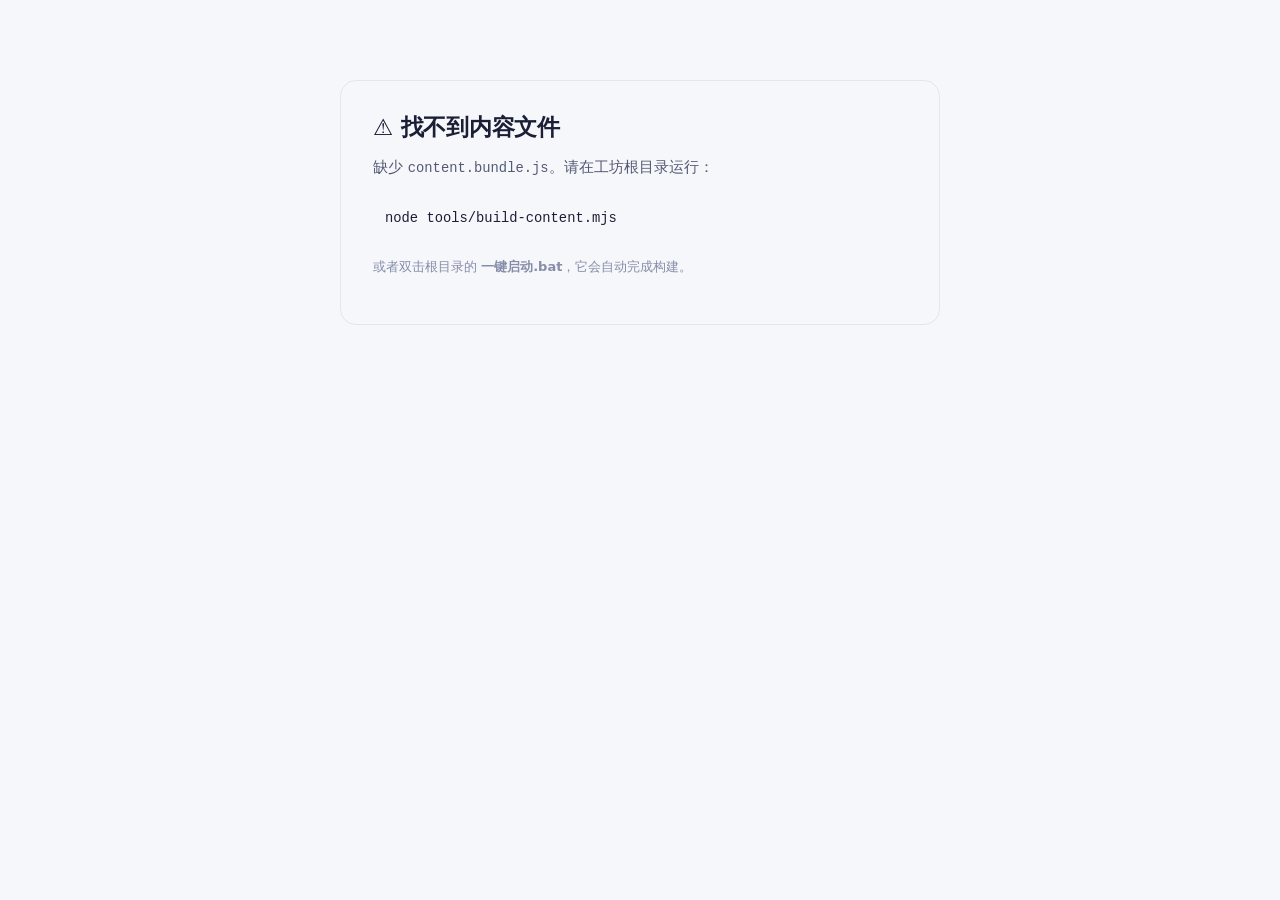
==== learning-system/index.html @ 2d0c5781 "全栈学习系统：13 主题学习平台 + BookHub 后端项目 学习系统（learning-system/） - 内核与内容分离：store/registry/markdown/app 四个模块，内容" ====
<!doctype html>
<html lang="zh-CN" data-theme="auto">
<head>
<meta charset="utf-8">
<meta name="viewport" content="width=device-width, initial-scale=1">
<title>学习系统 · Learning System</title>
<meta name="description" content="全栈知识学习系统：HTML CSS JS Vue Ajax Maven SpringBoot HTTP 分层解耦 IOC-DI MySQL JDBC MyBatis">

<!-- 全部资源本地化：双击即可打开，不依赖网络 -->
<link rel="stylesheet" href="assets/app.css">
<link rel="stylesheet" href="vendor/hljs-light.css" id="hljs-theme-light">
<link rel="stylesheet" href="vendor/hljs-dark.css" id="hljs-theme-dark" media="not all">

<style>
  /* 首屏加载态：内容 bundle 较大时先给个视觉反馈 */
  #boot {
    position: fixed; inset: 0;
    display: grid; place-items: center;
    background: var(--c-bg);
    z-index: 999;
    transition: opacity .3s;
  }
  #boot.done { opacity: 0; pointer-events: none; }
  .boot-inner { text-align: center; }
  .boot-logo {
    width: 52px; height: 52px; margin: 0 auto 16px;
    border-radius: 14px;
    background: linear-gradient(135deg, #4f7cff, #8b5cf6);
    display: grid; place-items: center;
    color: #fff; font-size: 24px; font-weight: 800;
    box-shadow: 0 8px 24px rgba(79,124,255,.35);
    animation: boot-pulse 1.6s ease-in-out infinite;
  }
  .boot-text { font-size: 13px; color: var(--c-text-3); }
  @keyframes boot-pulse {
    0%, 100% { transform: scale(1); opacity: 1; }
    50% { transform: scale(.94); opacity: .8; }
  }
  .flash { animation: flash-bg 1.2s ease; }
  @keyframes flash-bg {
    0% { background: var(--c-brand-weak); box-shadow: 0 0 0 4px var(--c-brand-weak); }
    100% { background: transparent; }
  }
</style>
</head>
<body>

<div id="boot">
  <div class="boot-inner">
    <div class="boot-logo">学</div>
    <div class="boot-text">正在加载学习内容…</div>
  </div>
</div>

<div class="app">
  <!-- ========== 顶栏 ========== -->
  <header class="topbar">
    <button class="icon-btn only-mobile" id="btn-menu" type="button" aria-label="菜单" style="display:none">☰</button>

    <a class="brand" href="#/">
      <span class="brand-mark">学</span>
      <span class="b-text">学习系统</span>
      <span class="brand-sub">Learning System</span>
    </a>

    <div class="search" role="search">
      <span class="s-icon">🔍</span>
      <input id="global-search" type="search" placeholder="搜索知识点、主题…" autocomplete="off" spellcheck="false">
      <kbd>/</kbd>
      <div class="search-drop" hidden></div>
    </div>

    <div class="topbar-actions">
      <button class="icon-btn" id="btn-review" type="button" title="今日复习 (g r)" aria-label="今日复习">🔁</button>
      <button class="icon-btn" id="btn-theme" type="button" title="切换主题" aria-label="切换主题">◐</button>
    </div>
  </header>

  <!-- ========== 侧栏 ========== -->
  <nav class="sidebar" id="sidebar" aria-label="学习目录"></nav>

  <!-- ========== 主区 ========== -->
  <main class="main"></main>
</div>

<!-- ========== 脚本：顺序很重要 ========== -->
<script src="vendor/marked.umd.js"></script>
<script src="vendor/highlight.min.js"></script>
<!-- 内容 bundle：由 tools/build-content.mjs 生成 -->
<script src="content.bundle.js"></script>
<!-- 内核 -->
<script src="assets/markdown.js"></script>
<script src="assets/store.js"></script>
<script src="assets/registry.js"></script>
<script src="assets/app.js"></script>

<script>
/* 首屏：内容加载完就撤掉 loading */
window.addEventListener('load', () => {
  const boot = document.getElementById('boot');
  if (boot) {
    boot.classList.add('done');
    setTimeout(() => boot.remove(), 320);
  }
  // 移动端菜单按钮
  if (window.innerWidth <= 860) {
    const b = document.getElementById('btn-menu');
    if (b) b.style.display = 'grid';
  }
});

/* 深色模式下切换 highlight.js 主题 */
(function () {
  function syncHljs() {
    const isDark = document.documentElement.dataset.theme === 'dark' ||
      (document.documentElement.dataset.theme === 'auto' &&
        window.matchMedia('(prefers-color-scheme: dark)').matches);
    const light = document.getElementById('hljs-theme-light');
    const dark = document.getElementById('hljs-theme-dark');
    if (light && dark) {
      light.media = isDark ? 'not all' : 'all';
      dark.media = isDark ? 'all' : 'not all';
    }
  }
  window.addEventListener('DOMContentLoaded', syncHljs);
  window.matchMedia('(prefers-color-scheme: dark)').addEventListener('change', syncHljs);
  // 主题按钮点击后同步（app.js 会改 data-theme）
  document.addEventListener('click', (e) => {
    if (e.target.id === 'btn-theme') setTimeout(syncHljs, 30);
  });
})();

/* 移动端菜单按钮显示逻辑 */
window.addEventListener('resize', () => {
  const b = document.getElementById('btn-menu');
  if (b) b.style.display = window.innerWidth <= 860 ? 'grid' : 'none';
});
</script>
</body>
</html>
---- learning-system/assets/app.css ----
/* ============================================================
 * app.css —— 学习系统设计系统
 * ------------------------------------------------------------
 * 这份样式文件本身就是一个 CSS 教材，阅读顺序对应知识点：
 *   ① CSS 变量（自定义属性）      —— 主题切换的基础
 *   ② 盒模型与 box-sizing         —— 布局不跑偏的前提
 *   ③ Flex / Grid                 —— 现代布局两大支柱
 *   ④ 层叠与优先级                —— 为什么你的样式没生效
 *   ⑤ 响应式（媒体查询 + 容器查询）
 *   ⑥ 过渡与动画
 *   ⑦ 深色模式（prefers-color-scheme + data-theme 双轨）
 * ============================================================ */

/* ---------- ① 设计令牌：全部主题相关的值集中在这里 ---------- */
:root {
  /* 语义色：按"用途"命名，而不是按"颜色"命名 —— 换主题只改值不改用法 */
  --c-brand: #4f7cff;
  --c-brand-weak: #eef3ff;
  --c-brand-strong: #3459cc;
  --c-ok: #16a34a;
  --c-ok-weak: #e9f8ee;
  --c-warn: #d97706;
  --c-warn-weak: #fef6e7;
  --c-danger: #dc2626;
  --c-danger-weak: #fdeced;
  --c-info: #0891b2;
  --c-info-weak: #e6f7fb;

  /* 中性阶：正文/次要/边框/背景 */
  --c-bg: #f6f7fb;
  --c-surface: #ffffff;
  --c-surface-2: #fbfcfe;
  --c-surface-3: #f0f2f7;
  --c-border: #e3e6ef;
  --c-border-strong: #cdd2e0;
  --c-text: #1a1f36;
  --c-text-2: #545a75;
  --c-text-3: #868da8;
  --c-shadow: 0 1px 2px rgba(20, 25, 50, .06), 0 8px 24px rgba(20, 25, 50, .06);
  --c-shadow-sm: 0 1px 2px rgba(20, 25, 50, .07);
  --c-code-bg: #f8f9fc;

  /* 尺度：间距用 4px 基准递增，避免"随手写 13px" */
  --sp-1: 4px; --sp-2: 8px; --sp-3: 12px; --sp-4: 16px;
  --sp-5: 24px; --sp-6: 32px; --sp-7: 48px; --sp-8: 64px;

  --r-sm: 6px; --r-md: 10px; --r-lg: 16px; --r-xl: 24px; --r-full: 999px;

  --f-sans: -apple-system, BlinkMacSystemFont, "Segoe UI", "PingFang SC",
           "Hiragino Sans GB", "Microsoft YaHei", "Helvetica Neue", Arial, sans-serif;
  --f-mono: "JetBrains Mono", "Cascadia Code", Consolas, "Courier New", ui-monospace, monospace;

  --fs-xs: 12px; --fs-sm: 13px; --fs-md: 14px; --fs-lg: 16px;
  --fs-xl: 20px; --fs-2xl: 26px; --fs-3xl: 34px;

  --sidebar-w: 288px;
  --header-h: 58px;
  --content-max: 860px;

  --tr: .18s cubic-bezier(.4, 0, .2, 1);
  --font-scale: 1;   /* 用户可调字号，乘到 body 上 */
}

/* ---------- ⑦ 深色主题：两套触发方式 ----------
 * 手动：<html data-theme="dark">
 * 跟随系统：媒体查询（仅在 data-theme="auto" 时生效，由 JS 控制）
 */
[data-theme="dark"] {
  --c-brand: #6b93ff;
  --c-brand-weak: #1c2542;
  --c-brand-strong: #8aa9ff;
  --c-ok: #34d399;
  --c-ok-weak: #10301f;
  --c-warn: #fbbf24;
  --c-warn-weak: #33280f;
  --c-danger: #f87171;
  --c-danger-weak: #3a1a1c;
  --c-info: #22d3ee;
  --c-info-weak: #0d2b33;

  --c-bg: #0f1218;
  --c-surface: #171b23;
  --c-surface-2: #1b2029;
  --c-surface-3: #222834;
  --c-border: #2a3040;
  --c-border-strong: #3a4254;
  --c-text: #e6e9f2;
  --c-text-2: #a8b0c4;
  --c-text-3: #737c93;
  --c-shadow: 0 1px 2px rgba(0, 0, 0, .4), 0 8px 24px rgba(0, 0, 0, .35);
  --c-shadow-sm: 0 1px 2px rgba(0, 0, 0, .35);
  --c-code-bg: #12161d;
}
@media (prefers-color-scheme: dark) {
  [data-theme="auto"] {
    --c-brand: #6b93ff; --c-brand-weak: #1c2542; --c-brand-strong: #8aa9ff;
    --c-ok: #34d399; --c-ok-weak: #10301f;
    --c-warn: #fbbf24; --c-warn-weak: #33280f;
    --c-danger: #f87171; --c-danger-weak: #3a1a1c;
    --c-info: #22d3ee; --c-info-weak: #0d2b33;
    --c-bg: #0f1218; --c-surface: #171b23; --c-surface-2: #1b2029; --c-surface-3: #222834;
    --c-border: #2a3040; --c-border-strong: #3a4254;
    --c-text: #e6e9f2; --c-text-2: #a8b0c4; --c-text-3: #737c93;
    --c-shadow: 0 1px 2px rgba(0,0,0,.4), 0 8px 24px rgba(0,0,0,.35);
    --c-shadow-sm: 0 1px 2px rgba(0,0,0,.35);
    --c-code-bg: #12161d;
  }
}

/* ---------- ② 重置 + 盒模型 ---------- */
*, *::before, *::after {
  /* 关键一行：宽度包含 padding 和 border，布局计算才符合直觉 */
  box-sizing: border-box;
}

html {
  /* 平滑滚动：点击目录跳转时不要"瞬移" */
  scroll-behavior: smooth;
  /* 锚点跳转时给顶部固定 header 留出空间 —— 这个细节 90% 的站点都漏了 */
  scroll-padding-top: calc(var(--header-h) + 16px);
  -webkit-text-size-adjust: 100%;
}

body {
  margin: 0;
  font-family: var(--f-sans);
  font-size: calc(var(--fs-md) * var(--font-scale));
  line-height: 1.72;
  color: var(--c-text);
  background: var(--c-bg);
  /* 字体渲染优化 */
  -webkit-font-smoothing: antialiased;
  text-rendering: optimizeLegibility;
  transition: background var(--tr), color var(--tr);
}

h1, h2, h3, h4, h5, h6 { margin: 0; font-weight: 650; line-height: 1.32; letter-spacing: -.01em; }
p { margin: 0 0 1em; }
a { color: var(--c-brand); text-decoration: none; }
a:hover { text-decoration: underline; }
code, kbd, pre { font-family: var(--f-mono); font-size: .92em; }
button, input, select, textarea { font: inherit; color: inherit; }
img { max-width: 100%; height: auto; }
::selection { background: color-mix(in srgb, var(--c-brand) 26%, transparent); }

/* 焦点可见性：键盘用户必备，别用 outline:none 抹掉它 */
:focus-visible {
  outline: 2px solid var(--c-brand);
  outline-offset: 2px;
  border-radius: var(--r-sm);
}

/* 自定义滚动条 */
::-webkit-scrollbar { width: 10px; height: 10px; }
::-webkit-scrollbar-track { background: transparent; }
::-webkit-scrollbar-thumb {
  background: var(--c-border-strong);
  border-radius: var(--r-full);
  border: 2px solid transparent;
  background-clip: content-box;
}
::-webkit-scrollbar-thumb:hover { background: var(--c-text-3); background-clip: content-box; }

/* ============================================================
 * 应用骨架：CSS Grid 三区布局
 *   header 横跨顶部，左侧栏 + 主内容区
 * ============================================================ */
.app {
  display: grid;
  grid-template-columns: var(--sidebar-w) 1fr;
  grid-template-rows: var(--header-h) 1fr;
  grid-template-areas:
    "header header"
    "sidebar main";
  min-height: 100vh;      /* 用 min-height 而不是 height：内容长了能撑开 */
}

/* ---------- 顶栏 ---------- */
.topbar {
  grid-area: header;
  position: sticky;       /* sticky 相对最近滚动祖先；这里相对 body 滚动 */
  top: 0;
  z-index: 40;
  display: flex;
  align-items: center;
  gap: var(--sp-3);
  padding: 0 var(--sp-4);
  background: color-mix(in srgb, var(--c-surface) 86%, transparent);
  /* 毛玻璃：backdrop-filter 需要半透明背景才有意义 */
  backdrop-filter: blur(12px) saturate(1.4);
  border-bottom: 1px solid var(--c-border);
  height: var(--header-h);
}

.brand {
  display: flex;
  align-items: center;
  gap: var(--sp-2);
  font-weight: 700;
  font-size: var(--fs-lg);
  white-space: nowrap;
  color: var(--c-text);
  text-decoration: none;
}
.brand:hover { text-decoration: none; }
.brand-mark {
  width: 28px; height: 28px;
  display: grid; place-items: center;
  border-radius: 8px;
  background: linear-gradient(135deg, var(--c-brand), #8b5cf6);
  color: #fff;
  font-size: 15px;
  font-weight: 800;
  box-shadow: 0 2px 8px color-mix(in srgb, var(--c-brand) 45%, transparent);
}
.brand-sub {
  font-size: var(--fs-xs);
  color: var(--c-text-3);
  font-weight: 400;
  padding-left: var(--sp-1);
}

/* 搜索框：Flex 让输入框吃掉剩余空间 */
.search {
  position: relative;
  flex: 1;
  max-width: 460px;
  min-width: 120px;
}
.search input {
  width: 100%;
  height: 36px;
  padding: 0 var(--sp-4) 0 34px;
  border: 1px solid var(--c-border);
  border-radius: var(--r-full);
  background: var(--c-surface-2);
  transition: border-color var(--tr), background var(--tr);
}
.search input:focus {
  outline: none;
  border-color: var(--c-brand);
  background: var(--c-surface);
  box-shadow: 0 0 0 3px var(--c-brand-weak);
}
.search .s-icon {
  position: absolute;     /* 绝对定位：图标脱离文档流，叠在输入框上 */
  left: 11px; top: 50%;
  transform: translateY(-50%);
  color: var(--c-text-3);
  pointer-events: none;   /* 关键：别让图标挡住点击输入框 */
  font-size: 14px;
}
.search kbd {
  position: absolute; right: 8px; top: 50%;
  transform: translateY(-50%);
  font-size: 11px; padding: 2px 6px;
  border: 1px solid var(--c-border);
  border-radius: 4px;
  color: var(--c-text-3);
  background: var(--c-surface-3);
}

/* 搜索结果下拉 */
.search-drop {
  position: absolute;
  top: calc(100% + 6px);
  left: 0; right: 0;
  max-height: 62vh;
  overflow-y: auto;
  background: var(--c-surface);
  border: 1px solid var(--c-border);
  border-radius: var(--r-md);
  box-shadow: var(--c-shadow);
  z-index: 60;
  padding: var(--sp-2);
}
.search-drop[hidden] { display: none; }
.sr-item {
  display: block;
  padding: var(--sp-2) var(--sp-3);
  border-radius: var(--r-sm);
  color: var(--c-text);
  cursor: pointer;
  text-decoration: none;
}
.sr-item:hover, .sr-item.active { background: var(--c-brand-weak); text-decoration: none; }
.sr-item .sr-t { font-weight: 600; font-size: var(--fs-md); }
.sr-item .sr-d { font-size: var(--fs-xs); color: var(--c-text-3); margin-top: 1px; }
.sr-item mark { background: color-mix(in srgb, var(--c-warn) 40%, transparent); color: inherit; padding: 0 1px; border-radius: 2px; }
.sr-empty { padding: var(--sp-4); text-align: center; color: var(--c-text-3); font-size: var(--fs-sm); }

/* 顶栏右侧按钮组 */
.topbar-actions { display: flex; align-items: center; gap: var(--sp-1); margin-left: auto; }

.icon-btn {
  display: grid; place-items: center;
  width: 34px; height: 34px;
  border: 1px solid transparent;
  border-radius: var(--r-sm);
  background: transparent;
  color: var(--c-text-2);
  cursor: pointer;
  transition: background var(--tr), color var(--tr);
  font-size: 15px;
}
.icon-btn:hover { background: var(--c-surface-3); color: var(--c-text); }
.icon-btn.active { background: var(--c-brand-weak); color: var(--c-brand); border-color: color-mix(in srgb, var(--c-brand) 30%, transparent); }

/* ---------- 侧栏 ---------- */
.sidebar {
  grid-area: sidebar;
  border-right: 1px solid var(--c-border);
  background: var(--c-surface-2);
  padding: var(--sp-3) var(--sp-2) var(--sp-6);
  overflow-y: auto;
  max-height: calc(100vh - var(--header-h));
  position: sticky;
  top: var(--header-h);
  display: flex;
  flex-direction: column;
  gap: var(--sp-1);
}

.side-sec { margin-bottom: var(--sp-3); }
.side-title {
  display: flex; align-items: center; justify-content: space-between;
  padding: var(--sp-2) var(--sp-3) var(--sp-1);
  font-size: var(--fs-xs);
  font-weight: 700;
  letter-spacing: .06em;
  text-transform: uppercase;
  color: var(--c-text-3);
}
.side-title button {
  border: 0; background: transparent; color: var(--c-text-3);
  cursor: pointer; font-size: 12px; padding: 0 4px;
}
.side-title button:hover { color: var(--c-brand); }

/* 包（内容包）分组 */
.pack-group { margin-bottom: var(--sp-2); }
.pack-head {
  display: flex; align-items: center; gap: var(--sp-2);
  width: 100%;
  padding: var(--sp-2) var(--sp-3);
  border: 0; background: transparent;
  border-radius: var(--r-sm);
  cursor: pointer;
  text-align: left;
  font-weight: 600;
  font-size: var(--fs-md);
  color: var(--c-text);
  transition: background var(--tr);
}
.pack-head:hover { background: var(--c-surface-3); }
.pack-dot {
  width: 8px; height: 8px; border-radius: 50%;
  flex: 0 0 auto;
  box-shadow: 0 0 0 3px color-mix(in srgb, currentColor 12%, transparent);
}
.pack-name { flex: 1; overflow: hidden; text-overflow: ellipsis; white-space: nowrap; }
.pack-caret { font-size: 10px; color: var(--c-text-3); transition: transform var(--tr); }
.pack-group.collapsed .pack-caret { transform: rotate(-90deg); }
.pack-group.collapsed .pack-body { display: none; }

.pack-body { padding-left: var(--sp-2); }

/* 主题（topic）条目 */
.topic-link {
  display: flex;
  align-items: center;
  gap: var(--sp-2);
  padding: 6px var(--sp-3);
  border-radius: var(--r-sm);
  color: var(--c-text-2);
  font-size: var(--fs-sm);
  cursor: pointer;
  text-decoration: none;
  transition: background var(--tr), color var(--tr);
  position: relative;
}
.topic-link:hover { background: var(--c-surface-3); color: var(--c-text); text-decoration: none; }
.topic-link.active {
  background: var(--c-brand-weak);
  color: var(--c-brand-strong);
  font-weight: 600;
}
.topic-link.active::before {
  content: '';
  position: absolute; left: 0; top: 20%; bottom: 20%;
  width: 3px; border-radius: var(--r-full);
  background: var(--c-brand);
}
.topic-prog {
  margin-left: auto;
  font-size: 10px;
  font-variant-numeric: tabular-nums;
  color: var(--c-text-3);
  flex: 0 0 auto;
}
.topic-link.done .topic-prog { color: var(--c-ok); }

/* 进度圆环（用 conic-gradient 画，无需 SVG） */
.ring {
  --p: 0;
  --size: 14px;
  --thick: 2.5px;
  width: var(--size); height: var(--size);
  border-radius: 50%;
  flex: 0 0 auto;
  background: conic-gradient(var(--c-brand) calc(var(--p) * 1%), var(--c-border) 0);
  position: relative;
}
.ring::after {
  content: '';
  position: absolute;
  inset: var(--thick);
  border-radius: 50%;
  background: var(--c-surface-2);
}
.ring.ok { background: conic-gradient(var(--c-ok) calc(var(--p) * 1%), var(--c-border) 0); }

/* ---------- 主内容 ---------- */
.main {
  grid-area: main;
  padding: var(--sp-5) var(--sp-5) var(--sp-8);
  min-width: 0;           /* Grid 子项关键：不加这条，内部超宽内容会把网格撑破 */
  display: flex;
  justify-content: center;
}
.page {
  width: 100%;
  max-width: var(--content-max);
  animation: fade-in .22s ease both;
}

/* ---------- 通用组件 ---------- */
.card {
  background: var(--c-surface);
  border: 1px solid var(--c-border);
  border-radius: var(--r-lg);
  padding: var(--sp-5);
  box-shadow: var(--c-shadow-sm);
  transition: box-shadow var(--tr), border-color var(--tr), transform var(--tr);
}
.card.hoverable:hover { box-shadow: var(--c-shadow); border-color: var(--c-border-strong); }

.btn {
  display: inline-flex; align-items: center; justify-content: center;
  gap: var(--sp-2);
  height: 34px;
  padding: 0 var(--sp-4);
  border: 1px solid var(--c-border);
  border-radius: var(--r-sm);
  background: var(--c-surface);
  color: var(--c-text);
  font-size: var(--fs-sm);
  font-weight: 550;
  cursor: pointer;
  white-space: nowrap;
  transition: all var(--tr);
}
.btn:hover { border-color: var(--c-border-strong); background: var(--c-surface-2); }
.btn:active { transform: translateY(1px); }
.btn-primary {
  background: var(--c-brand); border-color: var(--c-brand); color: #fff;
  box-shadow: 0 1px 3px color-mix(in srgb, var(--c-brand) 40%, transparent);
}
.btn-primary:hover { background: var(--c-brand-strong); border-color: var(--c-brand-strong); }
.btn-ok { background: var(--c-ok); border-color: var(--c-ok); color: #fff; }
.btn-ghost { background: transparent; border-color: transparent; color: var(--c-text-2); }
.btn-ghost:hover { background: var(--c-surface-3); color: var(--c-text); }
.btn-sm { height: 28px; padding: 0 var(--sp-3); font-size: var(--fs-xs); }
.btn[disabled] { opacity: .5; cursor: not-allowed; }

/* 状态标签 */
.badge {
  display: inline-flex; align-items: center; gap: 4px;
  padding: 2px 8px;
  border-radius: var(--r-full);
  font-size: 11px;
  font-weight: 600;
  line-height: 1.6;
  background: var(--c-surface-3);
  color: var(--c-text-2);
  white-space: nowrap;
}
.badge.brand { background: var(--c-brand-weak); color: var(--c-brand-strong); }
.badge.ok { background: var(--c-ok-weak); color: var(--c-ok); }
.badge.warn { background: var(--c-warn-weak); color: var(--c-warn); }
.badge.danger { background: var(--c-danger-weak); color: var(--c-danger); }
.badge.info { background: var(--c-info-weak); color: var(--c-info); }

/* 进度条 */
.progress {
  height: 7px;
  border-radius: var(--r-full);
  background: var(--c-surface-3);
  overflow: hidden;
}
.progress > i {
  display: block;
  height: 100%;
  border-radius: inherit;
  background: linear-gradient(90deg, var(--c-brand), #8b5cf6);
  transition: width .4s cubic-bezier(.4, 0, .2, 1);
}

/* 分段控制器 */
.segmented {
  display: inline-flex;
  padding: 3px;
  background: var(--c-surface-3);
  border-radius: var(--r-sm);
  gap: 2px;
}
.segmented button {
  border: 0; background: transparent;
  padding: 4px var(--sp-3);
  border-radius: 5px;
  font-size: var(--fs-xs);
  font-weight: 550;
  color: var(--c-text-2);
  cursor: pointer;
  transition: all var(--tr);
}
.segmented button.on {
  background: var(--c-surface);
  color: var(--c-text);
  box-shadow: var(--c-shadow-sm);
}

/* 空状态 */
.empty {
  text-align: center;
  padding: var(--sp-8) var(--sp-5);
  color: var(--c-text-3);
}
.empty .e-icon { font-size: 40px; opacity: .5; margin-bottom: var(--sp-3); }
.empty .e-t { font-size: var(--fs-lg); color: var(--c-text-2); font-weight: 600; margin-bottom: var(--sp-2); }

/* ============================================================
 * Markdown 正文排版
 * ------------------------------------------------------------
 * 学习场景的正文排版有几个硬要求：
 *   - 行宽限制（超过 90 字符眼睛就累）
 *   - 段落间距大一点（知识密度高，需要呼吸）
 *   - 代码块要能被"看出来"是代码
 * ============================================================ */
.prose {
  font-size: calc(15px * var(--font-scale));
  line-height: 1.78;
  color: var(--c-text);
  /* 中文排版优化：中英文之间自动加空 */
  word-break: break-word;
  overflow-wrap: anywhere;
}

.prose > *:first-child { margin-top: 0; }
.prose h1 {
  font-size: var(--fs-2xl);
  margin: var(--sp-7) 0 var(--sp-4);
  padding-bottom: var(--sp-2);
  border-bottom: 1px solid var(--c-border);
}
.prose h2 {
  font-size: var(--fs-xl);
  margin: var(--sp-6) 0 var(--sp-3);
  padding-top: var(--sp-2);
}
.prose h3 {
  font-size: calc(17px * var(--font-scale));
  margin: var(--sp-5) 0 var(--sp-2);
  color: var(--c-text);
}
.prose h4 {
  font-size: calc(15px * var(--font-scale));
  margin: var(--sp-4) 0 var(--sp-2);
  color: var(--c-text-2);
  text-transform: none;
}
.prose .md-h { position: relative; }
.prose .md-h .anchor {
  opacity: 0;
  margin-left: var(--sp-2);
  font-weight: 400;
  color: var(--c-text-3);
  text-decoration: none;
  font-size: .8em;
  transition: opacity var(--tr);
}
.prose .md-h:hover .anchor { opacity: 1; }

.prose h2::before {
  /* 二级标题左侧品牌色竖线，让层次一眼分辨 */
  content: '';
  display: inline-block;
  width: 4px; height: .82em;
  margin-right: 10px;
  vertical-align: -.06em;
  border-radius: var(--r-full);
  background: linear-gradient(180deg, var(--c-brand), #8b5cf6);
}

.prose p { margin: 0 0 1em; }
.prose ul, .prose ol { margin: 0 0 1em; padding-left: 1.5em; }
.prose li { margin: .3em 0; }
.prose li::marker { color: var(--c-brand); }
.prose strong { font-weight: 650; color: var(--c-text); }
.prose em { font-style: italic; color: var(--c-text-2); }
.prose del { color: var(--c-text-3); }

/* 行内代码：和正文明显区分，但不要抢戏 */
.prose :not(pre) > code {
  background: var(--c-code-bg);
  border: 1px solid var(--c-border);
  padding: .12em .42em;
  border-radius: 4px;
  font-size: .88em;
  color: var(--c-brand-strong);
  white-space: nowrap;
}

.prose blockquote {
  margin: var(--sp-4) 0;
  padding: var(--sp-3) var(--sp-4);
  border-left: 3px solid var(--c-brand);
  background: var(--c-brand-weak);
  border-radius: 0 var(--r-sm) var(--r-sm) 0;
  color: var(--c-text-2);
}
.prose blockquote > *:last-child { margin-bottom: 0; }

.prose hr {
  border: 0;
  border-top: 1px dashed var(--c-border-strong);
  margin: var(--sp-6) 0;
}

.prose img {
  border-radius: var(--r-md);
  border: 1px solid var(--c-border);
  margin: var(--sp-3) 0;
}

/* 表格 */
.table-wrap {
  overflow-x: auto;
  margin: var(--sp-4) 0;
  border: 1px solid var(--c-border);
  border-radius: var(--r-md);
  /* 表格圆角 + 滚动条共存的小技巧 */
  -webkit-overflow-scrolling: touch;
}
.prose table {
  border-collapse: collapse;
  width: 100%;
  font-size: .94em;
  min-width: 420px;
}
.prose thead th {
  background: var(--c-surface-3);
  font-weight: 650;
  text-align: left;
  padding: var(--sp-2) var(--sp-3);
  border-bottom: 1px solid var(--c-border);
  white-space: nowrap;
  font-size: var(--fs-sm);
}
.prose tbody td {
  padding: var(--sp-2) var(--sp-3);
  border-bottom: 1px solid var(--c-border);
  vertical-align: top;
}
.prose tbody tr:last-child td { border-bottom: 0; }
.prose tbody tr:hover { background: var(--c-surface-2); }
.prose tbody tr:nth-child(even) { background: var(--c-surface-2); }
.prose tbody tr:nth-child(even):hover { background: var(--c-surface-3); }

/* 代码块容器 */
.code-wrap {
  margin: var(--sp-4) 0;
  border: 1px solid var(--c-border);
  border-radius: var(--r-md);
  overflow: hidden;
  background: var(--c-code-bg);
}
.code-bar {
  display: flex;
  align-items: center;
  justify-content: space-between;
  padding: 5px var(--sp-3);
  background: var(--c-surface-3);
  border-bottom: 1px solid var(--c-border);
  font-size: 11px;
}
.code-lang {
  font-family: var(--f-mono);
  color: var(--c-text-3);
  text-transform: uppercase;
  letter-spacing: .04em;
  font-weight: 600;
}
.code-copy {
  border: 1px solid var(--c-border);
  background: var(--c-surface);
  color: var(--c-text-2);
  border-radius: 4px;
  padding: 2px 9px;
  font-size: 11px;
  cursor: pointer;
  transition: all var(--tr);
}
.code-copy:hover { border-color: var(--c-brand); color: var(--c-brand); }
.code-copy.ok { border-color: var(--c-ok); color: var(--c-ok); background: var(--c-ok-weak); }

.prose pre {
  margin: 0;
  padding: var(--sp-3) var(--sp-4);
  overflow-x: auto;
  line-height: 1.6;
  font-size: calc(13px * var(--font-scale));
  tab-size: 4;
}
.prose pre.wrap { white-space: pre-wrap; word-break: break-all; }
.prose pre code.hljs { background: transparent !important; padding: 0 !important; }

/* 自定义容器（callout） */
.callout {
  margin: var(--sp-4) 0;
  padding: var(--sp-3) var(--sp-4);
  border-radius: var(--r-md);
  border-left: 3px solid var(--c-brand);
  background: var(--c-brand-weak);
  font-size: .97em;
}
.callout > *:first-child { margin-top: 0; }
.callout > *:last-child { margin-bottom: 0; }
.callout-t {
  display: flex; align-items: center; gap: 6px;
  font-weight: 650;
  font-size: var(--fs-sm);
  margin-bottom: var(--sp-2) !important;
  letter-spacing: .01em;
}
.callout-i { font-size: 14px; }

.callout.tip { border-color: var(--c-info); background: var(--c-info-weak); }
.callout.tip .callout-t { color: var(--c-info); }

.callout.key { border-color: var(--c-brand); background: var(--c-brand-weak); }
.callout.key .callout-t { color: var(--c-brand-strong); }

.callout.warn { border-color: var(--c-warn); background: var(--c-warn-weak); }
.callout.warn .callout-t { color: var(--c-warn); }

.callout.danger { border-color: var(--c-danger); background: var(--c-danger-weak); }
.callout.danger .callout-t { color: var(--c-danger); }

.callout.compare { border-color: #8b5cf6; background: color-mix(in srgb, #8b5cf6 8%, var(--c-surface)); }
.callout.compare .callout-t { color: #8b5cf6; }

.callout.why { border-color: #64748b; background: var(--c-surface-3); }
.callout.why .callout-t { color: var(--c-text-2); }

.callout.lab { border-color: #10b981; background: var(--c-ok-weak); }
.callout.lab .callout-t { color: var(--c-ok); }

.callout.interview { border-color: #f43f5e; background: color-mix(in srgb, #f43f5e 8%, var(--c-surface)); }
.callout.interview .callout-t { color: #f43f5e; }

.callout.note { border-color: var(--c-border-strong); background: var(--c-surface-2); }
.callout.note .callout-t { color: var(--c-text-2); }

/* 主题头 */
.topic-hero {
  margin-bottom: var(--sp-5);
  padding-bottom: var(--sp-4);
  border-bottom: 1px solid var(--c-border);
}
.hero-meta {
  display: flex; flex-wrap: wrap; align-items: center; gap: var(--sp-2);
  margin-bottom: var(--sp-2);
  font-size: var(--fs-xs);
  color: var(--c-text-3);
}
.topic-hero h1 {
  font-size: var(--fs-3xl);
  letter-spacing: -.02em;
  margin-bottom: var(--sp-2);
}
.topic-hero .lede {
  font-size: calc(15px * var(--font-scale));
  color: var(--c-text-2);
  margin: 0;
}
.hero-tags { display: flex; flex-wrap: wrap; gap: 6px; margin-top: var(--sp-3); }

/* 三态按钮组（未学/学习中/已掌握） */
.status-bar {
  display: flex; align-items: center; gap: var(--sp-3);
  padding: var(--sp-3) var(--sp-4);
  background: var(--c-surface);
  border: 1px solid var(--c-border);
  border-radius: var(--r-md);
  margin: var(--sp-4) 0;
  flex-wrap: wrap;
}
.status-bar .sb-label { font-size: var(--fs-sm); color: var(--c-text-2); font-weight: 550; }

/* 节点卡片列表 */
.node-list { display: flex; flex-direction: column; gap: 6px; margin: var(--sp-3) 0; }
.node-item {
  display: flex; align-items: center; gap: var(--sp-3);
  padding: var(--sp-2) var(--sp-3);
  border: 1px solid var(--c-border);
  border-radius: var(--r-sm);
  background: var(--c-surface);
  cursor: pointer;
  transition: all var(--tr);
  text-align: left;
  width: 100%;
  font-size: var(--fs-sm);
}
.node-item:hover { border-color: var(--c-brand); background: var(--c-brand-weak); }
.node-item .ni-title { flex: 1; font-weight: 550; color: var(--c-text); }
.node-item .ni-meta { font-size: 11px; color: var(--c-text-3); }
.node-item.s1 { border-left: 3px solid var(--c-warn); }
.node-item.s2 { border-left: 3px solid var(--c-ok); }
.node-item.s0 { border-left: 3px solid var(--c-border); }

/* 左右分栏（正文 + 目录） */
.with-toc {
  display: grid;
  grid-template-columns: minmax(0, 1fr) 200px;
  gap: var(--sp-6);
  align-items: start;
}
.toc {
  position: sticky;
  top: calc(var(--header-h) + var(--sp-4));
  max-height: calc(100vh - var(--header-h) - var(--sp-6));
  overflow-y: auto;
  font-size: var(--fs-xs);
  border-left: 1px solid var(--c-border);
  padding-left: var(--sp-3);
}
.toc-t { font-weight: 700; color: var(--c-text-3); margin-bottom: var(--sp-2); letter-spacing: .06em; text-transform: uppercase; }
.toc a {
  display: block;
  padding: 3px 0;
  color: var(--c-text-3);
  text-decoration: none;
  line-height: 1.5;
  border-left: 2px solid transparent;
  margin-left: -1px;
  padding-left: var(--sp-2);
  transition: color var(--tr), border-color var(--tr);
}
.toc a:hover { color: var(--c-text); }
.toc a.lv3 { padding-left: var(--sp-4); font-size: 11.5px; }
.toc a.lv4 { padding-left: var(--sp-5); font-size: 11px; }
.toc a.on { color: var(--c-brand); border-left-color: var(--c-brand); font-weight: 600; }

/* ---------- 网格工具类（Grid 教学用） ---------- */
.grid-auto {
  display: grid;
  /* auto-fit + minmax 是最常用的自适应卡片布局，一行代码搞定响应式 */
  grid-template-columns: repeat(auto-fit, minmax(240px, 1fr));
  gap: var(--sp-4);
}

/* ---------- 仪表盘 ---------- */
.dash-greet { margin-bottom: var(--sp-5); }
.dash-greet h1 { font-size: var(--fs-2xl); margin-bottom: var(--sp-1); }
.dash-greet p { color: var(--c-text-2); margin: 0; }

/* ---------- 统计卡网格 ----------
 * 为什么用 Flex 而不是 Grid 的 auto-fit？
 *   Grid auto-fit + minmax 的列数由「容器宽度 ÷ 最小宽度」决定，
 *   与卡片数量无关 —— 6 张卡在 1064px 宽下会算出 5 列，第 6 张孤零零换行。
 *   Flex + flex:1 1 基准宽度 则保证：能放下就排满一行且均分，
 *   放不下就整体换行，永远不会出现「最后一个占满一行」的难看情况。
 */
.stat-grid {
  display: flex;
  flex-wrap: wrap;
  gap: var(--sp-3);
  margin: var(--sp-4) 0;
}
.stat {
  /* flex-basis 决定「想占多宽」，flex-grow 让它吃掉剩余空间 */
  flex: 1 1 132px;
  min-width: 0;              /* 关键：允许被压缩，否则长文本会撑破 */
  background: var(--c-surface);
  border: 1px solid var(--c-border);
  border-radius: var(--r-md);
  padding: var(--sp-3) var(--sp-4);
}
.stat .s-v {
  font-size: var(--fs-2xl);
  font-weight: 700;
  line-height: 1.1;
  font-variant-numeric: tabular-nums;
  letter-spacing: -.02em;
}
.stat .s-l { font-size: var(--fs-xs); color: var(--c-text-3); margin-top: 2px; }
.stat.brand .s-v { color: var(--c-brand); }
.stat.ok .s-v { color: var(--c-ok); }
.stat.warn .s-v { color: var(--c-warn); }

/* 热力图（学习日历） */
.heatmap {
  display: grid;
  grid-template-rows: repeat(7, 11px);
  grid-auto-flow: column;
  grid-auto-columns: 11px;
  gap: 3px;
  padding: var(--sp-2) 0;
  overflow-x: auto;
}
.hm-cell {
  width: 11px; height: 11px;
  border-radius: 2px;
  background: var(--c-surface-3);
  transition: transform var(--tr);
}
.hm-cell:hover { transform: scale(1.35); outline: 1px solid var(--c-text-3); }
.hm-cell.l1 { background: color-mix(in srgb, var(--c-ok) 28%, var(--c-surface-3)); }
.hm-cell.l2 { background: color-mix(in srgb, var(--c-ok) 50%, var(--c-surface-3)); }
.hm-cell.l3 { background: color-mix(in srgb, var(--c-ok) 72%, var(--c-surface-3)); }
.hm-cell.l4 { background: var(--c-ok); }

/* ---------- 测验 ---------- */
.quiz-shell { max-width: 720px; }
.q-card {
  background: var(--c-surface);
  border: 1px solid var(--c-border);
  border-radius: var(--r-lg);
  padding: var(--sp-5);
  margin-bottom: var(--sp-4);
}
.q-head { display: flex; align-items: center; gap: var(--sp-2); margin-bottom: var(--sp-3); }
.q-num {
  width: 24px; height: 24px;
  display: grid; place-items: center;
  border-radius: 50%;
  background: var(--c-brand-weak);
  color: var(--c-brand-strong);
  font-size: 12px; font-weight: 700;
  flex: 0 0 auto;
}
.q-text { font-size: calc(15px * var(--font-scale)); font-weight: 550; margin-bottom: var(--sp-4); line-height: 1.6; }

.opt {
  display: flex; align-items: flex-start; gap: var(--sp-3);
  padding: var(--sp-3) var(--sp-4);
  border: 1px solid var(--c-border);
  border-radius: var(--r-md);
  margin-bottom: var(--sp-2);
  cursor: pointer;
  transition: all var(--tr);
  font-size: var(--fs-md);
}
.opt:hover { border-color: var(--c-brand); background: var(--c-brand-weak); }
.opt input { margin: 4px 0 0; flex: 0 0 auto; accent-color: var(--c-brand); }
.opt.on { border-color: var(--c-brand); background: var(--c-brand-weak); }
.opt.correct { border-color: var(--c-ok); background: var(--c-ok-weak); }
.opt.wrong { border-color: var(--c-danger); background: var(--c-danger-weak); }
.opt.locked { cursor: default; }
.opt.locked:hover { border-color: var(--c-border); background: transparent; }
.opt.locked.correct:hover { border-color: var(--c-ok); background: var(--c-ok-weak); }
.opt.locked.wrong:hover { border-color: var(--c-danger); background: var(--c-danger-weak); }

.q-explain {
  margin-top: var(--sp-3);
  padding: var(--sp-3) var(--sp-4);
  border-radius: var(--r-sm);
  background: var(--c-surface-3);
  font-size: var(--fs-sm);
  color: var(--c-text-2);
  border-left: 3px solid var(--c-border-strong);
}
.q-explain.ok { border-left-color: var(--c-ok); background: var(--c-ok-weak); }
.q-explain.no { border-left-color: var(--c-danger); background: var(--c-danger-weak); }

.quiz-result {
  text-align: center;
  padding: var(--sp-6) var(--sp-4);
}
.score-ring {
  --p: 0;
  width: 120px; height: 120px;
  margin: 0 auto var(--sp-4);
  border-radius: 50%;
  display: grid; place-items: center;
  background: conic-gradient(var(--c-brand) calc(var(--p) * 1%), var(--c-surface-3) 0);
  position: relative;
}
.score-ring::before {
  content: '';
  position: absolute; inset: 8px;
  border-radius: 50%;
  background: var(--c-surface);
}
.score-ring > span {
  position: relative;
  font-size: 30px; font-weight: 800;
  font-variant-numeric: tabular-nums;
}

/* ---------- 表单 ---------- */
.field { margin-bottom: var(--sp-4); }
.field > label {
  display: block;
  font-size: var(--fs-sm);
  font-weight: 600;
  margin-bottom: 6px;
  color: var(--c-text-2);
}
.input, .textarea, .select {
  width: 100%;
  padding: var(--sp-2) var(--sp-3);
  border: 1px solid var(--c-border);
  border-radius: var(--r-sm);
  background: var(--c-surface);
  font-size: var(--fs-md);
  transition: border-color var(--tr), box-shadow var(--tr);
}
.input:focus, .textarea:focus, .select:focus {
  outline: none;
  border-color: var(--c-brand);
  box-shadow: 0 0 0 3px var(--c-brand-weak);
}
.textarea { min-height: 110px; resize: vertical; line-height: 1.6; font-family: var(--f-mono); font-size: var(--fs-sm); }

/* ---------- 导入/导出 ---------- */
.code-area {
  width: 100%;
  min-height: 200px;
  font-family: var(--f-mono);
  font-size: 12px;
  line-height: 1.6;
  padding: var(--sp-3);
  border: 1px solid var(--c-border);
  border-radius: var(--r-sm);
  background: var(--c-code-bg);
  resize: vertical;
  tab-size: 2;
}
.code-area:focus { outline: none; border-color: var(--c-brand); box-shadow: 0 0 0 3px var(--c-brand-weak); }

.msg { padding: var(--sp-3) var(--sp-4); border-radius: var(--r-sm); font-size: var(--fs-sm); margin: var(--sp-3) 0; }
.msg.ok { background: var(--c-ok-weak); color: var(--c-ok); border-left: 3px solid var(--c-ok); }
.msg.err { background: var(--c-danger-weak); color: var(--c-danger); border-left: 3px solid var(--c-danger); white-space: pre-wrap; }
.msg.warn { background: var(--c-warn-weak); color: var(--c-warn); border-left: 3px solid var(--c-warn); }

/* ---------- Toast ---------- */
.toast-wrap {
  position: fixed;
  bottom: var(--sp-5);
  left: 50%;
  transform: translateX(-50%);
  z-index: 200;
  display: flex;
  flex-direction: column;
  gap: var(--sp-2);
  align-items: center;
  pointer-events: none;
}
.toast {
  padding: var(--sp-2) var(--sp-4);
  border-radius: var(--r-full);
  background: var(--c-text);
  color: var(--c-bg);
  font-size: var(--fs-sm);
  font-weight: 550;
  box-shadow: var(--c-shadow);
  animation: toast-in .24s cubic-bezier(.34, 1.56, .64, 1) both;
  pointer-events: auto;
}
.toast.out { animation: toast-out .2s ease forwards; }

/* ---------- 模态 ---------- */
.modal-mask {
  position: fixed;
  inset: 0;
  background: color-mix(in srgb, #000 55%, transparent);
  z-index: 150;
  display: grid;
  place-items: center;
  padding: var(--sp-5);
  animation: fade-in .18s ease both;
}
.modal {
  background: var(--c-surface);
  border-radius: var(--r-lg);
  box-shadow: 0 24px 64px rgba(0, 0, 0, .3);
  width: min(640px, 100%);
  max-height: 86vh;
  overflow-y: auto;
  padding: var(--sp-5);
  animation: modal-in .22s cubic-bezier(.34, 1.3, .64, 1) both;
}
.modal h3 { margin-bottom: var(--sp-4); font-size: var(--fs-xl); }
.modal-actions { display: flex; justify-content: flex-end; gap: var(--sp-2); margin-top: var(--sp-4); }

/* ---------- 动画 ---------- */
@keyframes fade-in { from { opacity: 0; transform: translateY(4px); } to { opacity: 1; transform: none; } }
@keyframes modal-in { from { opacity: 0; transform: scale(.96) translateY(10px); } to { opacity: 1; transform: none; } }
@keyframes toast-in { from { opacity: 0; transform: translateY(14px) scale(.94); } to { opacity: 1; transform: none; } }
@keyframes toast-out { to { opacity: 0; transform: translateY(-8px) scale(.96); } }

/* 尊重用户的"减少动效"偏好 —— 无障碍的重要一环 */
@media (prefers-reduced-motion: reduce) {
  *, *::before, *::after {
    animation-duration: .01ms !important;
    animation-iteration-count: 1 !important;
    transition-duration: .01ms !important;
    scroll-behavior: auto !important;
  }
}

/* ---------- ⑤ 响应式 ---------- */
@media (max-width: 1080px) {
  .with-toc { grid-template-columns: 1fr; }
  .toc { display: none; }
}

@media (max-width: 860px) {
  :root { --sidebar-w: 0px; }
  .app {
    grid-template-columns: 1fr;
    grid-template-areas:
      "header"
      "main";
  }
  .sidebar {
    position: fixed;
    z-index: 90;
    top: var(--header-h);
    left: 0;
    bottom: 0;
    width: 300px;
    transform: translateX(-100%);
    transition: transform var(--tr);
    box-shadow: var(--c-shadow);
    max-height: none;
  }
  .sidebar.open { transform: none; }
  .sidebar-mask {
    position: fixed; inset: var(--header-h) 0 0 0;
    background: rgba(0, 0, 0, .4);
    z-index: 85;
  }
  .main { padding: var(--sp-4) var(--sp-3) var(--sp-6); }
  .topic-hero h1 { font-size: var(--fs-2xl); }
  .brand-sub { display: none; }
  .search kbd { display: none; }
  /* 移动端隐藏"菜单"按钮以外的东西 */
  .only-desktop { display: none !important; }
}

@media (max-width: 560px) {
  .topbar { padding: 0 var(--sp-2); gap: var(--sp-2); }
  .brand span.b-text { display: none; }
  .prose { font-size: calc(14px * var(--font-scale)); }
  .prose h2 { font-size: 19px; }
  .card { padding: var(--sp-4); }
}

/* 打印：把学习材料打成纸质版时用 */
@media print {
  .sidebar, .topbar, .toc, .code-copy, .status-bar, .toast-wrap { display: none !important; }
  .app { display: block; }
  .main { padding: 0; }
  .page { max-width: none; }
  .card { box-shadow: none; border: 1px solid #ccc; break-inside: avoid; }
  .prose pre { border: 1px solid #ddd; }
  a { color: #000; text-decoration: underline; }
}

/* 工具类 */
.mt-0 { margin-top: 0 !important; }
.mt-3 { margin-top: var(--sp-3) !important; }
.mt-4 { margin-top: var(--sp-4) !important; }
.mt-5 { margin-top: var(--sp-5) !important; }
.mb-2 { margin-bottom: var(--sp-2) !important; }
.mb-4 { margin-bottom: var(--sp-4) !important; }
.row { display: flex; align-items: center; gap: var(--sp-2); }
.row-wrap { display: flex; flex-wrap: wrap; align-items: center; gap: var(--sp-2); }
.spacer { flex: 1; }
.muted { color: var(--c-text-3); }
.small { font-size: var(--fs-xs); }
.center { text-align: center; }
.nowrap { white-space: nowrap; }
.hidden { display: none !important; }
---- learning-system/vendor/hljs-light.css ----
pre code.hljs{display:block;overflow-x:auto;padding:1em}code.hljs{padding:3px 5px}.hljs{color:#383a42;background:#fafafa}.hljs-comment,.hljs-quote{color:#a0a1a7;font-style:italic}.hljs-doctag,.hljs-formula,.hljs-keyword{color:#a626a4}.hljs-deletion,.hljs-name,.hljs-section,.hljs-selector-tag,.hljs-subst{color:#e45649}.hljs-literal{color:#0184bb}.hljs-addition,.hljs-attribute,.hljs-meta .hljs-string,.hljs-regexp,.hljs-string{color:#50a14f}.hljs-attr,.hljs-number,.hljs-selector-attr,.hljs-selector-class,.hljs-selector-pseudo,.hljs-template-variable,.hljs-type,.hljs-variable{color:#986801}.hljs-bullet,.hljs-link,.hljs-meta,.hljs-selector-id,.hljs-symbol,.hljs-title{color:#4078f2}.hljs-built_in,.hljs-class .hljs-title,.hljs-title.class_{color:#c18401}.hljs-emphasis{font-style:italic}.hljs-strong{font-weight:700}.hljs-link{text-decoration:underline}
---- learning-system/vendor/hljs-dark.css ----
pre code.hljs{display:block;overflow-x:auto;padding:1em}code.hljs{padding:3px 5px}.hljs{color:#abb2bf;background:#282c34}.hljs-comment,.hljs-quote{color:#5c6370;font-style:italic}.hljs-doctag,.hljs-formula,.hljs-keyword{color:#c678dd}.hljs-deletion,.hljs-name,.hljs-section,.hljs-selector-tag,.hljs-subst{color:#e06c75}.hljs-literal{color:#56b6c2}.hljs-addition,.hljs-attribute,.hljs-meta .hljs-string,.hljs-regexp,.hljs-string{color:#98c379}.hljs-attr,.hljs-number,.hljs-selector-attr,.hljs-selector-class,.hljs-selector-pseudo,.hljs-template-variable,.hljs-type,.hljs-variable{color:#d19a66}.hljs-bullet,.hljs-link,.hljs-meta,.hljs-selector-id,.hljs-symbol,.hljs-title{color:#61aeee}.hljs-built_in,.hljs-class .hljs-title,.hljs-title.class_{color:#e6c07b}.hljs-emphasis{font-style:italic}.hljs-strong{font-weight:700}.hljs-link{text-decoration:underline}
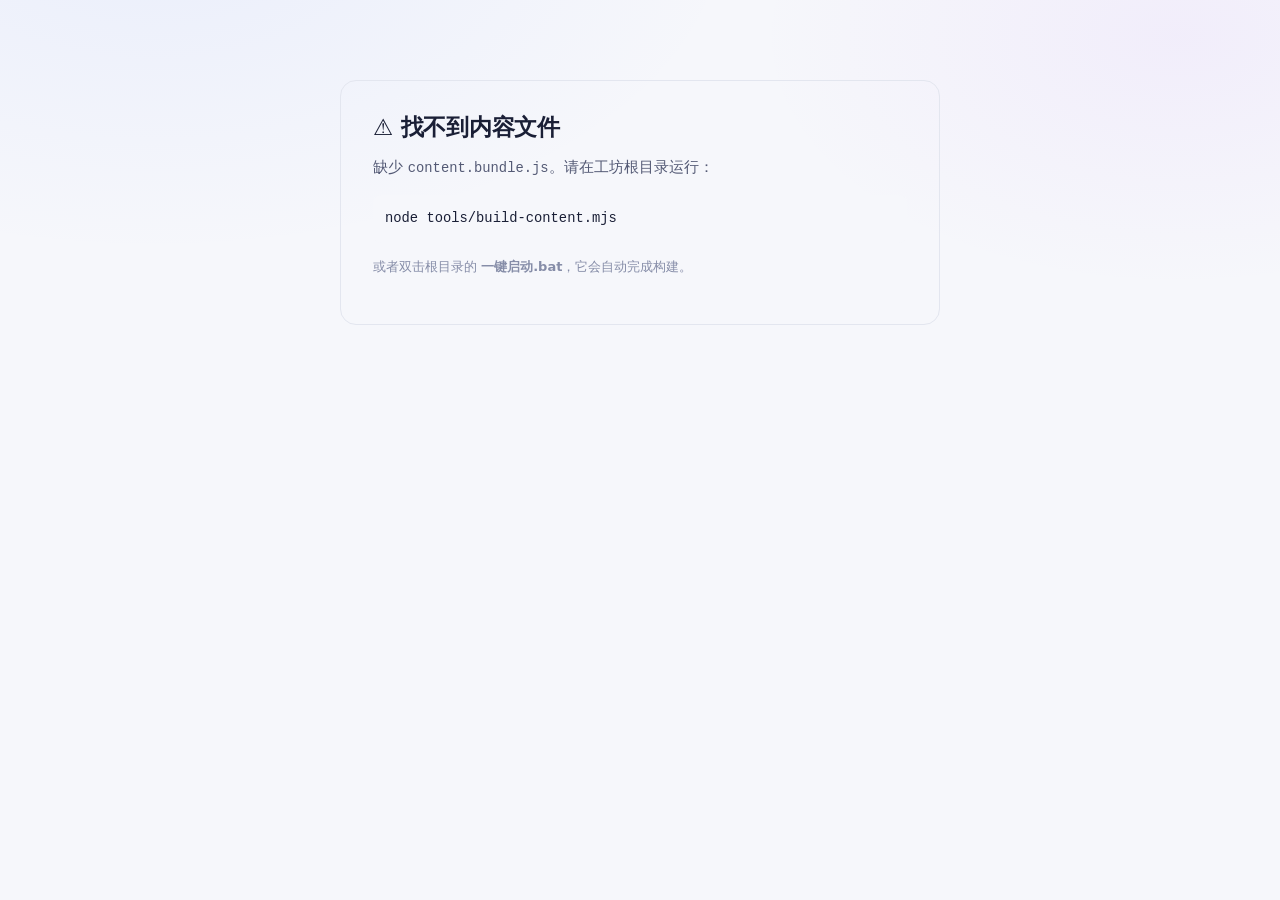
==== commit 306bf4de: "v2.0.1: UI 与交互优化 ═══ 修复三个真实 Bug ═══ 1. 题面残留 `.::` 语法错误（两数之和题面出现乱码片段） 2. 侧栏「编程挑战」指向 /practice/ 导致 404" ====
--- a/learning-system/index.html
+++ b/learning-system/index.html
@@ -8,6 +8,8 @@
 
 <!-- 全部资源本地化：双击即可打开，不依赖网络 -->
 <link rel="stylesheet" href="assets/app.css">
+<link rel="stylesheet" href="assets/polish.css">
+<link rel="stylesheet" href="assets/playground.css">
 <link rel="stylesheet" href="vendor/hljs-light.css" id="hljs-theme-light">
 <link rel="stylesheet" href="vendor/hljs-dark.css" id="hljs-theme-dark" media="not all">
 
@@ -61,6 +63,7 @@
       <span class="brand-mark">学</span>
       <span class="b-text">学习系统</span>
       <span class="brand-sub">Learning System</span>
+      <span class="brand-ver" title="当前版本">v2.0.1</span>
     </a>
 
     <div class="search" role="search">
@@ -92,7 +95,10 @@
 <script src="assets/markdown.js"></script>
 <script src="assets/store.js"></script>
 <script src="assets/registry.js"></script>
+<script src="assets/playground.js"></script>
+<script src="assets/practice.js"></script>
 <script src="assets/app.js"></script>
+<script src="assets/polish.js"></script>
 
 <script>
 /* 首屏：内容加载完就撤掉 loading */
--- a/learning-system/assets/polish.css
+++ b/learning-system/assets/polish.css
@@ -0,0 +1,642 @@
+/* ============================================================
+ * polish.css —— v2.0.1 视觉与交互增强层
+ * ------------------------------------------------------------
+ * 设计目标（每一条都对应实测发现的真实问题）：
+ *
+ *   ① 层次感：原界面"所有卡片一样白"，阅读时找不到重点。
+ *      → 引入 elevation（阴影三级）+ 微妙的渐变背景
+ *
+ *   ② 反馈：点击后没有任何动效，不知道"点到了没有"。
+ *      → 所有可交互元素加 :active 位移 + focus 环
+ *
+ *   ③ 空状态：热力图全空时只有一片灰格子，不知道该怎么办。
+ *      → 空状态给"做什么"的引导，而不是干等
+ *
+ *   ④ 动效克制：不为了炫技而动画，只在"状态变化"处动
+ *      （进度条、卡片进场、错误抖动）
+ *
+ *   ⑤ 无障碍：支持 prefers-reduced-motion
+ *
+ * 加载顺序：app.css → polish.css（后者覆盖前者）
+ * ============================================================ */
+
+/* ============================================================
+ *  一、设计令牌增强
+ * ============================================================ */
+:root {
+  /* 三级阴影：用"离地高度"而非"粗细"来区分层级 */
+  --el-1: 0 1px 2px rgba(20, 25, 50, .06),
+          0 1px 3px rgba(20, 25, 50, .04);
+  --el-2: 0 2px 4px rgba(20, 25, 50, .06),
+          0 4px 12px rgba(20, 25, 50, .07);
+  --el-3: 0 4px 8px rgba(20, 25, 50, .08),
+          0 12px 32px rgba(20, 25, 50, .11);
+
+  /* 品牌渐变：用于主按钮、进度条、活跃状态 */
+  --grad-brand: linear-gradient(135deg, #4f7cff 0%, #7c5cff 55%, #a855f7 100%);
+  --grad-brand-soft: linear-gradient(135deg,
+      color-mix(in srgb, var(--c-brand) 14%, transparent),
+      color-mix(in srgb, #a855f7 10%, transparent));
+
+  /* 动效时长统一（三档，不要随手写 0.3s） */
+  --t-fast: 120ms;
+  --t-base: 200ms;
+  --t-slow: 360ms;
+
+  /* 缓动曲线：进快出慢，符合物理直觉 */
+  --e-out: cubic-bezier(.22, 1, .36, 1);
+  --e-in-out: cubic-bezier(.4, 0, .2, 1);
+  --e-spring: cubic-bezier(.34, 1.56, .64, 1);
+}
+
+[data-theme="dark"] {
+  --el-1: 0 1px 2px rgba(0, 0, 0, .35), 0 1px 3px rgba(0, 0, 0, .25);
+  --el-2: 0 2px 4px rgba(0, 0, 0, .35), 0 4px 12px rgba(0, 0, 0, .3);
+  --el-3: 0 4px 8px rgba(0, 0, 0, .4), 0 12px 32px rgba(0, 0, 0, .45);
+  --grad-brand: linear-gradient(135deg, #6b93ff 0%, #9b7cff 55%, #c084fc 100%);
+}
+
+/* 背景加极淡的径向光晕，避免"一片死白" */
+body {
+  background-image:
+    radial-gradient(900px 500px at 12% -8%,
+      color-mix(in srgb, var(--c-brand) 7%, transparent), transparent 65%),
+    radial-gradient(700px 420px at 92% 4%,
+      color-mix(in srgb, #a855f7 6%, transparent), transparent 60%);
+  background-attachment: fixed;
+  background-repeat: no-repeat;
+}
+
+/* ============================================================
+ *  二、顶栏：从"一条白条"变成"有层次的玻璃条"
+ * ============================================================ */
+.topbar {
+  box-shadow: 0 1px 0 var(--c-border), 0 2px 12px rgba(20, 25, 50, .03);
+  transition: box-shadow var(--t-base) var(--e-out),
+              background var(--t-base);
+}
+/* 向下滚动时阴影加深 —— 给"页面已滚动"的物理感 */
+body.scrolled .topbar {
+  box-shadow: 0 1px 0 var(--c-border), var(--el-2);
+}
+
+/* 品牌标识：加一点渐变与光泽 */
+.brand-mark {
+  background: var(--grad-brand);
+  box-shadow: 0 2px 10px color-mix(in srgb, var(--c-brand) 38%, transparent);
+  transition: transform var(--t-base) var(--e-spring),
+              box-shadow var(--t-base);
+  position: relative;
+  overflow: hidden;
+}
+/* 斜向高光扫过（hover 时） */
+.brand-mark::after {
+  content: '';
+  position: absolute;
+  inset: -50% -120%;
+  background: linear-gradient(115deg, transparent 42%,
+    rgba(255,255,255,.5) 50%, transparent 58%);
+  transform: translateX(-60%);
+  transition: transform 620ms var(--e-out);
+}
+.brand:hover .brand-mark::after { transform: translateX(60%); }
+.brand:hover .brand-mark {
+  transform: rotate(-4deg) scale(1.06);
+  box-shadow: 0 4px 16px color-mix(in srgb, var(--c-brand) 50%, transparent);
+}
+
+/* 搜索框：hover 与聚焦更明显 */
+.search input {
+  transition: border-color var(--t-base), box-shadow var(--t-base),
+              background var(--t-base), width var(--t-base);
+  box-shadow: inset 0 1px 2px rgba(20, 25, 50, .04);
+}
+.search input:hover:not(:focus) {
+  border-color: var(--c-border-strong);
+  background: var(--c-surface);
+}
+.search input:focus {
+  box-shadow: 0 0 0 3px var(--c-brand-weak),
+              inset 0 1px 2px rgba(20, 25, 50, .02);
+}
+
+/* 搜索结果下拉：进场动画 */
+.search-drop {
+  animation: drop-in var(--t-base) var(--e-out) both;
+  transform-origin: top center;
+}
+@keyframes drop-in {
+  from { opacity: 0; transform: translateY(-6px) scale(.985); }
+  to   { opacity: 1; transform: none; }
+}
+.sr-item {
+  transition: background var(--t-fast), padding-left var(--t-fast) var(--e-out);
+}
+.sr-item:hover, .sr-item.active {
+  padding-left: calc(var(--sp-3) + 3px);
+}
+
+/* 图标按钮：hover 有轻微抬起 */
+.icon-btn {
+  transition: background var(--t-fast), color var(--t-fast),
+              transform var(--t-fast) var(--e-out);
+}
+.icon-btn:hover { transform: translateY(-1px); }
+.icon-btn:active { transform: translateY(0) scale(.94); }
+.icon-btn.active { box-shadow: 0 0 0 1px color-mix(in srgb, var(--c-brand) 26%, transparent); }
+
+/* 版本徽标：小而醒目，不抢品牌名的视觉重量 */
+.brand-ver {
+  font-size: 10px;
+  font-weight: 700;
+  font-family: var(--f-mono);
+  letter-spacing: .02em;
+  padding: 1px 6px;
+  border-radius: var(--r-full);
+  background: color-mix(in srgb, var(--c-brand) 12%, transparent);
+  color: var(--c-brand-strong);
+  border: 1px solid color-mix(in srgb, var(--c-brand) 22%, transparent);
+  transition: background var(--t-base), transform var(--t-base) var(--e-spring);
+  cursor: default;
+}
+.brand:hover .brand-ver {
+  background: color-mix(in srgb, var(--c-brand) 20%, transparent);
+  transform: translateY(-1px);
+}
+@media (max-width: 860px) {
+  .brand-ver { display: none; }
+}
+
+/* ============================================================
+ *  三、侧栏：分组更清晰、活跃态更有指示感
+ * ============================================================ */
+.sidebar {
+  /* 右侧加一道极淡渐变，制造"侧栏是独立面板"的感觉 */
+  background-image: linear-gradient(to right,
+    var(--c-surface-2) 92%, color-mix(in srgb, var(--c-brand) 3%, var(--c-surface-2)));
+}
+
+.side-title {
+  position: relative;
+}
+.side-title::after {
+  content: '';
+  position: absolute;
+  left: var(--sp-3); right: var(--sp-3); bottom: 0;
+  height: 1px;
+  background: linear-gradient(to right, var(--c-border), transparent);
+}
+
+/* 包分组：hover 时小圆点发光 */
+.pack-dot {
+  transition: box-shadow var(--t-base), transform var(--t-base) var(--e-spring);
+}
+.pack-head:hover .pack-dot {
+  box-shadow: 0 0 0 4px color-mix(in srgb, currentColor 20%, transparent);
+  transform: scale(1.15);
+}
+
+/* 主题链接：活跃态左侧竖条做"生长"动画 */
+.topic-link {
+  transition: background var(--t-base) var(--e-out),
+              color var(--t-fast),
+              padding-left var(--t-base) var(--e-out);
+}
+.topic-link::before {
+  transition: height var(--t-base) var(--e-out),
+              opacity var(--t-fast);
+  opacity: 0;
+  height: 0;
+}
+.topic-link.active::before {
+  opacity: 1;
+  height: 60%;
+  animation: bar-grow var(--t-base) var(--e-out) both;
+}
+@keyframes bar-grow {
+  from { height: 0; opacity: 0; }
+  to   { height: 60%; opacity: 1; }
+}
+.topic-link:hover { padding-left: calc(var(--sp-3) + 2px); }
+
+/* 进度环：hover 放大 */
+.ring {
+  transition: transform var(--t-base) var(--e-spring);
+}
+.topic-link:hover .ring { transform: scale(1.2); }
+
+/* ============================================================
+ *  四、卡片与按钮
+ * ============================================================ */
+.card {
+  box-shadow: var(--el-1);
+  transition: box-shadow var(--t-base) var(--e-out),
+              border-color var(--t-base),
+              transform var(--t-base) var(--e-out);
+  /* 顶部一道极淡高光，模拟"受光面" */
+  background-image: linear-gradient(to bottom,
+    color-mix(in srgb, #fff 40%, transparent), transparent 40px);
+}
+[data-theme="dark"] .card {
+  background-image: linear-gradient(to bottom,
+    color-mix(in srgb, #fff 2.5%, transparent), transparent 40px);
+}
+.card.hoverable:hover {
+  box-shadow: var(--el-2);
+  transform: translateY(-2px);
+}
+.card.hoverable:active { transform: translateY(0); }
+
+/* 主按钮：渐变 + 光泽 + 阴影 */
+.btn {
+  transition: background var(--t-fast), border-color var(--t-fast),
+              color var(--t-fast), transform var(--t-fast) var(--e-out),
+              box-shadow var(--t-fast);
+  position: relative;
+  overflow: hidden;
+}
+.btn:active { transform: translateY(1px) scale(.985); }
+
+.btn-primary {
+  background: var(--grad-brand);
+  border-color: transparent;
+  box-shadow: 0 1px 2px color-mix(in srgb, var(--c-brand) 30%, transparent),
+              0 2px 8px color-mix(in srgb, var(--c-brand) 22%, transparent);
+}
+.btn-primary:hover {
+  box-shadow: 0 2px 6px color-mix(in srgb, var(--c-brand) 36%, transparent),
+              0 6px 18px color-mix(in srgb, var(--c-brand) 28%, transparent);
+  filter: saturate(1.08) brightness(1.04);
+}
+.btn-primary::after {
+  content: '';
+  position: absolute;
+  inset: 0;
+  background: linear-gradient(115deg, transparent 40%,
+    rgba(255,255,255,.28) 50%, transparent 60%);
+  transform: translateX(-120%);
+  transition: transform 560ms var(--e-out);
+  pointer-events: none;
+}
+.btn-primary:hover::after { transform: translateX(120%); }
+
+/* 焦点环：键盘用户可见，鼠标点击不显示 */
+.btn:focus-visible,
+.icon-btn:focus-visible {
+  outline: 2px solid var(--c-brand);
+  outline-offset: 2px;
+}
+
+/* ============================================================
+ *  五、进度条：加流光，强调"正在进行"
+ * ============================================================ */
+.progress {
+  position: relative;
+  overflow: hidden;
+  box-shadow: inset 0 1px 2px rgba(20, 25, 50, .06);
+}
+.progress > i {
+  background: var(--grad-brand);
+  position: relative;
+  box-shadow: 0 0 8px color-mix(in srgb, var(--c-brand) 40%, transparent);
+}
+/* 流光：只在 0 < 进度 < 100 时显示，避免"完成了还在闪" */
+.progress > i::after {
+  content: '';
+  position: absolute;
+  inset: 0;
+  background: linear-gradient(90deg,
+    transparent, rgba(255,255,255,.35), transparent);
+  animation: shimmer 2.2s var(--e-in-out) infinite;
+}
+@keyframes shimmer {
+  0%   { transform: translateX(-100%); }
+  60%  { transform: translateX(100%); }
+  100% { transform: translateX(100%); }
+}
+
+/* ============================================================
+ *  六、统计卡：数字滚动 + 图标
+ * ============================================================ */
+.stat {
+  box-shadow: var(--el-1);
+  transition: transform var(--t-base) var(--e-out),
+              box-shadow var(--t-base);
+  position: relative;
+  overflow: hidden;
+}
+/* 左侧色条：用颜色标记语义 */
+.stat::before {
+  content: '';
+  position: absolute;
+  left: 0; top: 0; bottom: 0;
+  width: 3px;
+  background: var(--c-border-strong);
+  transition: background var(--t-base);
+}
+.stat.brand::before { background: var(--grad-brand); }
+.stat.ok::before    { background: var(--c-ok); }
+.stat.warn::before  { background: var(--c-warn); }
+.stat:hover {
+  transform: translateY(-2px);
+  box-shadow: var(--el-2);
+}
+
+.stat .s-v {
+  transition: color var(--t-base);
+}
+
+/* ============================================================
+ *  七、空状态：从"干等"变成"给方向"
+ * ============================================================ */
+.empty {
+  position: relative;
+}
+.empty .e-icon {
+  font-size: 44px;
+  animation: float 3.4s var(--e-in-out) infinite;
+  display: inline-block;
+}
+@keyframes float {
+  0%, 100% { transform: translateY(0) rotate(0deg); }
+  50%      { transform: translateY(-6px) rotate(-3deg); }
+}
+
+/* 空状态加强版：带行动按钮 */
+.empty-action {
+  margin-top: var(--sp-4);
+  display: flex;
+  gap: var(--sp-2);
+  justify-content: center;
+  flex-wrap: wrap;
+}
+
+/* ============================================================
+ *  八、热力图：空白时给引导
+ * ============================================================ */
+.heatmap {
+  padding: var(--sp-2) 0;
+}
+.hm-cell {
+  transition: transform var(--t-fast) var(--e-spring),
+              outline-color var(--t-fast);
+  cursor: pointer;
+}
+.hm-cell:hover {
+  transform: scale(1.5);
+  outline: 1.5px solid var(--c-text-3);
+  position: relative;
+  z-index: 2;
+}
+/* 今天：加一圈描边 */
+.hm-cell.today {
+  outline: 1.5px solid var(--c-brand);
+  outline-offset: 1px;
+}
+
+/* ============================================================
+ *  九、Markdown 正文：可读性增强
+ * ============================================================ */
+.prose {
+  /* 中文正文用稍大的行高，长文阅读更舒适 */
+  line-height: 1.82;
+}
+
+.prose h2 {
+  position: relative;
+  scroll-margin-top: calc(var(--header-h) + 20px);
+}
+
+/* 代码块：hover 时提亮边框 */
+.code-wrap {
+  transition: border-color var(--t-base), box-shadow var(--t-base);
+}
+.code-wrap:hover {
+  border-color: var(--c-border-strong);
+  box-shadow: var(--el-1);
+}
+
+/* 表格：斑马纹更柔和 + hover 高亮整行 */
+.prose tbody tr {
+  transition: background var(--t-fast);
+}
+.prose tbody tr:hover {
+  background: color-mix(in srgb, var(--c-brand) 6%, var(--c-surface)) !important;
+}
+
+/* callout：左侧竖条加"呼吸"光晕，让重点更醒目 */
+.callout {
+  position: relative;
+  transition: box-shadow var(--t-base), transform var(--t-base) var(--e-out);
+}
+.callout:hover {
+  transform: translateX(2px);
+  box-shadow: var(--el-1);
+}
+.callout::before {
+  content: '';
+  position: absolute;
+  left: -3px; top: 12%; bottom: 12%;
+  width: 3px;
+  border-radius: var(--r-full);
+  background: currentColor;
+  opacity: .85;
+  filter: blur(.3px);
+}
+.callout.tip::before      { color: var(--c-info); }
+.callout.key::before      { color: var(--c-brand); }
+.callout.warn::before     { color: var(--c-warn); }
+.callout.danger::before   { color: var(--c-danger); }
+.callout.compare::before  { color: #8b5cf6; }
+.callout.lab::before      { color: var(--c-ok); }
+.callout.interview::before{ color: #f43f5e; }
+
+/* ============================================================
+ *  十、主题页 Hero：加渐变底
+ * ============================================================ */
+.topic-hero {
+  position: relative;
+  padding: var(--sp-5);
+  margin: calc(var(--sp-2) * -1) calc(var(--sp-2) * -1) var(--sp-5);
+  border-radius: var(--r-lg);
+  background: var(--grad-brand-soft);
+  border: 1px solid var(--c-border);
+  overflow: hidden;
+}
+/* 右上角装饰光斑 */
+.topic-hero::before {
+  content: '';
+  position: absolute;
+  top: -60px; right: -60px;
+  width: 220px; height: 220px;
+  border-radius: 50%;
+  background: radial-gradient(circle,
+    color-mix(in srgb, var(--c-brand) 16%, transparent), transparent 70%);
+  pointer-events: none;
+}
+.topic-hero h1 {
+  position: relative;
+  letter-spacing: -.025em;
+  background: linear-gradient(135deg, var(--c-text) 30%,
+    color-mix(in srgb, var(--c-brand) 70%, var(--c-text)));
+  -webkit-background-clip: text;
+  background-clip: text;
+  -webkit-text-fill-color: transparent;
+}
+
+/* ============================================================
+ *  十一、节点清单：状态色更明确
+ * ============================================================ */
+.node-item {
+  transition: all var(--t-base) var(--e-out);
+  position: relative;
+}
+.node-item:hover {
+  transform: translateX(3px);
+  box-shadow: var(--el-1);
+}
+.node-item.s2 .ni-title { color: var(--c-ok); }
+.node-item.s2 .ni-title::after {
+  content: ' ✓';
+  font-weight: 700;
+}
+
+/* 状态切换时的"闪一下" */
+@keyframes status-pop {
+  0%   { transform: scale(1); }
+  40%  { transform: scale(1.035); }
+  100% { transform: scale(1); }
+}
+.node-item.pop { animation: status-pop var(--t-slow) var(--e-spring); }
+
+/* ============================================================
+ *  十二、Toast：更明显的位置与动效
+ * ============================================================ */
+.toast {
+  backdrop-filter: blur(8px);
+  box-shadow: var(--el-3);
+  display: flex;
+  align-items: center;
+  gap: 8px;
+}
+.toast.success { background: var(--c-ok); color: #fff; }
+.toast.error   { background: var(--c-danger); color: #fff; }
+.toast.info    { background: var(--c-text); color: var(--c-bg); }
+
+/* ============================================================
+ *  十三、TOC 目录：滚动高亮带滑入
+ * ============================================================ */
+.toc a {
+  transition: color var(--t-fast), border-color var(--t-fast),
+              padding-left var(--t-fast) var(--e-out);
+}
+.toc a.on {
+  padding-left: calc(var(--sp-2) + 3px);
+}
+
+/* ============================================================
+ *  十四、页面切换动画：只做淡入上移，克制
+ * ============================================================ */
+.page {
+  animation: page-in var(--t-slow) var(--e-out) both;
+}
+@keyframes page-in {
+  from { opacity: 0; transform: translateY(8px); }
+  to   { opacity: 1; transform: none; }
+}
+
+/* 列表项错峰进场（用 nth-child 制造瀑布感） */
+.stagger > * {
+  animation: item-in var(--t-slow) var(--e-out) both;
+}
+.stagger > *:nth-child(1) { animation-delay: 0ms; }
+.stagger > *:nth-child(2) { animation-delay: 40ms; }
+.stagger > *:nth-child(3) { animation-delay: 80ms; }
+.stagger > *:nth-child(4) { animation-delay: 120ms; }
+.stagger > *:nth-child(5) { animation-delay: 160ms; }
+.stagger > *:nth-child(6) { animation-delay: 200ms; }
+@keyframes item-in {
+  from { opacity: 0; transform: translateY(10px); }
+  to   { opacity: 1; transform: none; }
+}
+
+/* ============================================================
+ *  十五、滚动条：更细、hover 才明显
+ * ============================================================ */
+::-webkit-scrollbar { width: 9px; height: 9px; }
+::-webkit-scrollbar-thumb {
+  background: color-mix(in srgb, var(--c-text-3) 40%, transparent);
+  border: 2px solid transparent;
+  background-clip: content-box;
+  transition: background var(--t-base);
+}
+::-webkit-scrollbar-thumb:hover {
+  background: color-mix(in srgb, var(--c-text-3) 70%, transparent);
+  background-clip: content-box;
+}
+
+/* ============================================================
+ *  十六、加载骨架屏（内容加载时的占位）
+ * ============================================================ */
+.skeleton {
+  background: linear-gradient(90deg,
+    var(--c-surface-3) 25%,
+    color-mix(in srgb, var(--c-surface-3) 60%, var(--c-surface)) 37%,
+    var(--c-surface-3) 63%);
+  background-size: 400% 100%;
+  animation: skel 1.4s ease infinite;
+  border-radius: var(--r-sm);
+}
+@keyframes skel {
+  0%   { background-position: 100% 50%; }
+  100% { background-position: 0 50%; }
+}
+
+/* ============================================================
+ *  十六点五、主题切换过渡
+ * ------------------------------------------------------------
+ * 只在切换的那一瞬间给颜色加过渡（polish.js 会加 .theme-changing 类），
+ * 320ms 后移除。
+ * 为什么不能常驻？常驻会让所有 hover 都带上颜色渐变，交互变"黏"。
+ * ============================================================ */
+body.theme-changing,
+body.theme-changing *,
+body.theme-changing *::before,
+body.theme-changing *::after {
+  transition: background-color 300ms var(--e-in-out),
+              border-color 300ms var(--e-in-out),
+              color 300ms var(--e-in-out) !important;
+}
+
+/* 节点键盘导航高亮 */
+.node-item.nav-focus {
+  background: var(--c-brand-weak) !important;
+  border-color: var(--c-brand) !important;
+}
+
+/* ============================================================
+ *  十七、无障碍：尊重"减少动效"偏好
+ * ============================================================ */
+@media (prefers-reduced-motion: reduce) {
+  *, *::before, *::after {
+    animation-duration: .01ms !important;
+    animation-iteration-count: 1 !important;
+    transition-duration: .01ms !important;
+  }
+  .progress > i::after { display: none; }
+}
+
+/* ============================================================
+ *  十八、深浅色下的细节修正
+ * ============================================================ */
+[data-theme="dark"] .card {
+  border-color: color-mix(in srgb, var(--c-border) 85%, #fff 15%);
+}
+[data-theme="dark"] .topic-hero {
+  background: linear-gradient(135deg,
+    color-mix(in srgb, var(--c-brand) 12%, var(--c-surface)),
+    color-mix(in srgb, #a855f7 8%, var(--c-surface)));
+}
+[data-theme="dark"] .btn-primary {
+  box-shadow: 0 1px 2px rgba(0,0,0,.4), 0 3px 10px color-mix(in srgb, var(--c-brand) 30%, transparent);
+}
--- a/learning-system/assets/playground.css
+++ b/learning-system/assets/playground.css
@@ -0,0 +1,450 @@
+/* ============================================================
+ * playground.css —— 在线代码编辑器与判题界面样式
+ * ------------------------------------------------------------
+ * 设计要点：
+ *   ① 编辑器与输出区用 Grid 分栏（宽屏左右，窄屏上下）
+ *   ② 行号与代码严格对齐（同一 line-height、同一字体）
+ *   ③ 判题结果用「用例卡片」呈现，而不是一段文本 ——
+ *      学习者需要一眼看出"哪一个用例挂了、期望什么、实际什么"
+ *   ④ 状态色语义化：绿=通过 红=失败 黄=超时
+ * ============================================================ */
+
+/* ---------- 整体布局 ---------- */
+.pg {
+  display: grid;
+  grid-template-columns: minmax(0, 1.15fr) minmax(0, 1fr);
+  gap: var(--sp-4);
+  align-items: start;
+}
+
+@media (max-width: 1080px) {
+  .pg { grid-template-columns: 1fr; }
+}
+
+/* ---------- 编辑器容器 ---------- */
+.pg-editor {
+  background: var(--c-surface);
+  border: 1px solid var(--c-border);
+  border-radius: var(--r-lg);
+  overflow: hidden;
+  display: flex;
+  flex-direction: column;
+  /* 高度锁死，避免代码变长时整个页面跳动 */
+  height: min(58vh, 520px);
+}
+
+.pg-bar {
+  display: flex;
+  align-items: center;
+  gap: var(--sp-2);
+  padding: var(--sp-2) var(--sp-3);
+  background: var(--c-surface-3);
+  border-bottom: 1px solid var(--c-border);
+  flex-wrap: wrap;
+  flex: 0 0 auto;
+}
+
+.pg-bar .pg-title {
+  font-size: var(--fs-sm);
+  font-weight: 650;
+  color: var(--c-text-2);
+  margin-right: auto;
+}
+
+/* 语言徽标 */
+.pg-lang {
+  font-family: var(--f-mono);
+  font-size: 11px;
+  font-weight: 700;
+  text-transform: uppercase;
+  letter-spacing: .05em;
+  color: var(--c-brand-strong);
+  background: var(--c-brand-weak);
+  padding: 2px 8px;
+  border-radius: var(--r-full);
+}
+
+/* ---------- 代码输入区（行号 + textarea 叠加） ---------- */
+.pg-code-wrap {
+  position: relative;
+  flex: 1 1 auto;
+  display: flex;
+  min-height: 0;
+  background: var(--c-code-bg);
+  overflow: hidden;
+}
+
+.pg-gutter {
+  flex: 0 0 auto;
+  width: 46px;
+  padding: var(--sp-3) var(--sp-2) var(--sp-3) 0;
+  text-align: right;
+  font-family: var(--f-mono);
+  font-size: calc(13px * var(--font-scale));
+  line-height: 1.65;
+  color: var(--c-text-3);
+  background: var(--c-surface-3);
+  border-right: 1px solid var(--c-border);
+  user-select: none;
+  overflow: hidden;
+  /* 与 textarea 同步滚动由 JS 处理 */
+}
+
+.pg-gutter > div {
+  white-space: pre;
+}
+
+/* 当前行高亮 */
+.pg-gutter > div.on {
+  color: var(--c-brand);
+  font-weight: 700;
+}
+
+.pg-code {
+  flex: 1 1 auto;
+  min-width: 0;
+  border: 0;
+  outline: none;
+  resize: none;
+  padding: var(--sp-3);
+  background: transparent;
+  color: var(--c-text);
+  font-family: var(--f-mono);
+  font-size: calc(13px * var(--font-scale));
+  line-height: 1.65;
+  tab-size: 4;
+  white-space: pre;
+  overflow: auto;
+  /* 关闭拼写检查的红波浪线 */
+  spellcheck: false;
+}
+
+.pg-code::selection {
+  background: color-mix(in srgb, var(--c-brand) 30%, transparent);
+}
+
+/* ---------- 操作栏 ---------- */
+.pg-actions {
+  display: flex;
+  gap: var(--sp-2);
+  padding: var(--sp-3);
+  border-top: 1px solid var(--c-border);
+  background: var(--c-surface);
+  flex-wrap: wrap;
+  flex: 0 0 auto;
+}
+
+.pg-actions .spacer { flex: 1; }
+/* 提示文字不换行，避免把按钮挤变形 */
+.pg-hint-key { white-space: nowrap; }
+
+.pg-hint-key {
+  font-size: 11px;
+  color: var(--c-text-3);
+  font-family: var(--f-mono);
+  align-self: center;
+}
+
+/* ---------- 输出面板 ---------- */
+.pg-out {
+  display: flex;
+  flex-direction: column;
+  gap: var(--sp-3);
+  min-width: 0;
+}
+
+.pg-panel {
+  background: var(--c-surface);
+  border: 1px solid var(--c-border);
+  border-radius: var(--r-lg);
+  overflow: hidden;
+}
+
+.pg-panel-head {
+  display: flex;
+  align-items: center;
+  gap: var(--sp-2);
+  padding: var(--sp-2) var(--sp-3);
+  background: var(--c-surface-3);
+  border-bottom: 1px solid var(--c-border);
+  font-size: var(--fs-sm);
+  font-weight: 650;
+  color: var(--c-text-2);
+}
+
+/* 结论徽标 */
+.pg-status {
+  display: inline-flex;
+  align-items: center;
+  gap: 5px;
+  padding: 2px 10px;
+  border-radius: var(--r-full);
+  font-size: 12px;
+  font-weight: 700;
+  margin-left: auto;
+}
+.pg-status.pass    { background: var(--c-ok-weak);    color: var(--c-ok); }
+.pg-status.fail    { background: var(--c-danger-weak); color: var(--c-danger); }
+.pg-status.warn    { background: var(--c-warn-weak);   color: var(--c-warn); }
+.pg-status.idle    { background: var(--c-surface-3);   color: var(--c-text-3); }
+
+/* 终端风格输出 */
+.pg-term {
+  font-family: var(--f-mono);
+  font-size: 12.5px;
+  line-height: 1.65;
+  padding: var(--sp-3);
+  background: var(--c-code-bg);
+  color: var(--c-text);
+  max-height: 260px;
+  overflow: auto;
+  white-space: pre-wrap;
+  word-break: break-all;
+  tab-size: 4;
+  min-height: 90px;
+}
+.pg-term:empty::before {
+  content: '（运行结果会显示在这里）';
+  color: var(--c-text-3);
+  font-style: italic;
+}
+.pg-term .err { color: var(--c-danger); }
+.pg-term .ok  { color: var(--c-ok); }
+.pg-term .dim { color: var(--c-text-3); }
+
+/* 编译错误块：用更醒目的左侧红边 */
+.pg-compile {
+  border-left: 3px solid var(--c-danger);
+  background: var(--c-danger-weak);
+  font-family: var(--f-mono);
+  font-size: 12.5px;
+  line-height: 1.65;
+  padding: var(--sp-3);
+  white-space: pre-wrap;
+  overflow-x: auto;
+  color: var(--c-text);
+}
+
+/* ---------- 判题结果 ---------- */
+.pg-score {
+  display: flex;
+  align-items: center;
+  gap: var(--sp-4);
+  padding: var(--sp-4);
+  border-bottom: 1px solid var(--c-border);
+}
+
+.pg-ring {
+  --p: 0;
+  width: 76px; height: 76px;
+  border-radius: 50%;
+  display: grid; place-items: center;
+  background: conic-gradient(var(--c-brand) calc(var(--p) * 1%), var(--c-surface-3) 0);
+  position: relative;
+  flex: 0 0 auto;
+}
+.pg-ring::before {
+  content: '';
+  position: absolute; inset: 7px;
+  border-radius: 50%;
+  background: var(--c-surface);
+}
+.pg-ring > span {
+  position: relative;
+  font-size: 20px; font-weight: 800;
+  font-variant-numeric: tabular-nums;
+}
+.pg-ring.pass { background: conic-gradient(var(--c-ok) calc(var(--p) * 1%), var(--c-surface-3) 0); }
+.pg-ring.fail { background: conic-gradient(var(--c-danger) calc(var(--p) * 1%), var(--c-surface-3) 0); }
+
+.pg-score-info { flex: 1; min-width: 0; }
+.pg-score-info .t { font-size: 15px; font-weight: 650; margin-bottom: 2px; }
+.pg-score-info .d { font-size: var(--fs-sm); color: var(--c-text-2); }
+
+/* 用例列表 */
+.pg-cases {
+  padding: var(--sp-3);
+  display: flex;
+  flex-direction: column;
+  gap: 6px;
+  max-height: 340px;
+  overflow-y: auto;
+}
+
+.pg-case {
+  border: 1px solid var(--c-border);
+  border-radius: var(--r-sm);
+  padding: var(--sp-2) var(--sp-3);
+  font-size: var(--fs-sm);
+  transition: border-color var(--tr);
+}
+.pg-case.pass { border-left: 3px solid var(--c-ok); }
+.pg-case.fail { border-left: 3px solid var(--c-danger); }
+.pg-case.warn { border-left: 3px solid var(--c-warn); }
+
+.pg-case-head {
+  display: flex;
+  align-items: center;
+  gap: var(--sp-2);
+  cursor: pointer;
+}
+.pg-case-head .name { flex: 1; font-weight: 550; }
+.pg-case-head .ms { font-size: 11px; color: var(--c-text-3); font-variant-numeric: tabular-nums; }
+
+/* 用例详情（默认折叠，失败时自动展开） */
+.pg-case-body {
+  margin-top: var(--sp-2);
+  padding-top: var(--sp-2);
+  border-top: 1px dashed var(--c-border);
+  font-family: var(--f-mono);
+  font-size: 11.5px;
+  line-height: 1.6;
+  display: none;
+}
+.pg-case.open .pg-case-body { display: block; }
+
+.pg-io {
+  display: grid;
+  grid-template-columns: 60px minmax(0, 1fr);
+  gap: 4px 8px;
+  margin-top: 4px;
+}
+.pg-io .k { color: var(--c-text-3); }
+.pg-io .v {
+  white-space: pre-wrap;
+  word-break: break-all;
+  background: var(--c-code-bg);
+  padding: 2px 6px;
+  border-radius: 3px;
+}
+.pg-io .v.exp { color: var(--c-ok); }
+.pg-io .v.act { color: var(--c-danger); }
+
+/* ---------- 题目描述区 ---------- */
+.pg-problem {
+  border: 1px solid var(--c-border);
+  background: var(--c-surface);
+  border-radius: var(--r-lg);
+  padding: var(--sp-4);
+  margin-bottom: var(--sp-4);
+}
+
+.pg-problem-head {
+  display: flex;
+  align-items: flex-start;
+  gap: var(--sp-3);
+  margin-bottom: var(--sp-3);
+  padding-bottom: var(--sp-3);
+  border-bottom: 1px solid var(--c-border);
+}
+
+.pg-problem-head h2 {
+  font-size: var(--fs-xl);
+  margin: 0;
+  flex: 1;
+}
+
+/* 难度徽标 */
+.pg-diff {
+  padding: 2px 10px;
+  border-radius: var(--r-full);
+  font-size: 11.5px;
+  font-weight: 700;
+  white-space: nowrap;
+}
+.pg-diff.easy   { background: var(--c-ok-weak);    color: var(--c-ok); }
+.pg-diff.medium { background: var(--c-warn-weak);  color: var(--c-warn); }
+.pg-diff.hard   { background: var(--c-danger-weak); color: var(--c-danger); }
+
+.pg-sig {
+  font-family: var(--f-mono);
+  font-size: 12.5px;
+  background: var(--c-code-bg);
+  border: 1px solid var(--c-border);
+  border-radius: var(--r-sm);
+  padding: var(--sp-2) var(--sp-3);
+  margin: var(--sp-3) 0;
+  overflow-x: auto;
+  white-space: pre;
+}
+
+/* ---------- 题目选择器 ---------- */
+.pg-probs {
+  display: grid;
+  grid-template-columns: repeat(auto-fill, minmax(200px, 1fr));
+  gap: var(--sp-3);
+  margin-bottom: var(--sp-4);
+}
+
+.pg-prob-card {
+  border: 1px solid var(--c-border);
+  border-radius: var(--r-md);
+  padding: var(--sp-3);
+  background: var(--c-surface);
+  cursor: pointer;
+  transition: all var(--tr);
+  text-align: left;
+  width: 100%;
+}
+.pg-prob-card:hover {
+  border-color: var(--c-brand);
+  background: var(--c-brand-weak);
+  transform: translateY(-1px);
+  box-shadow: var(--c-shadow-sm);
+}
+.pg-prob-card.on {
+  border-color: var(--c-brand);
+  background: var(--c-brand-weak);
+  box-shadow: 0 0 0 2px color-mix(in srgb, var(--c-brand) 22%, transparent);
+}
+.pg-prob-card .tt {
+  font-weight: 650;
+  font-size: var(--fs-md);
+  margin-bottom: 4px;
+  display: flex;
+  align-items: center;
+  gap: 6px;
+}
+.pg-prob-card .meta {
+  font-size: 11px;
+  color: var(--c-text-3);
+}
+
+/* 已解决标记 */
+.pg-solved {
+  display: inline-flex;
+  align-items: center;
+  justify-content: center;
+  width: 16px; height: 16px;
+  border-radius: 50%;
+  background: var(--c-ok);
+  color: #fff;
+  font-size: 10px;
+  font-weight: 800;
+  flex: 0 0 auto;
+}
+
+/* ---------- 运行中转圈 ---------- */
+.pg-busy {
+  display: inline-flex;
+  align-items: center;
+  gap: 6px;
+  font-size: 12px;
+  color: var(--c-text-2);
+}
+.pg-busy::before {
+  content: '';
+  width: 13px; height: 13px;
+  border: 2px solid var(--c-border);
+  border-top-color: var(--c-brand);
+  border-radius: 50%;
+  animation: pg-spin .7s linear infinite;
+}
+@keyframes pg-spin { to { transform: rotate(360deg); } }
+
+/* 移动端：编辑器高度降低 */
+@media (max-width: 640px) {
+  .pg-editor { height: 46vh; }
+  .pg-gutter { width: 34px; font-size: 12px; }
+  .pg-code { font-size: 12px; }
+}
